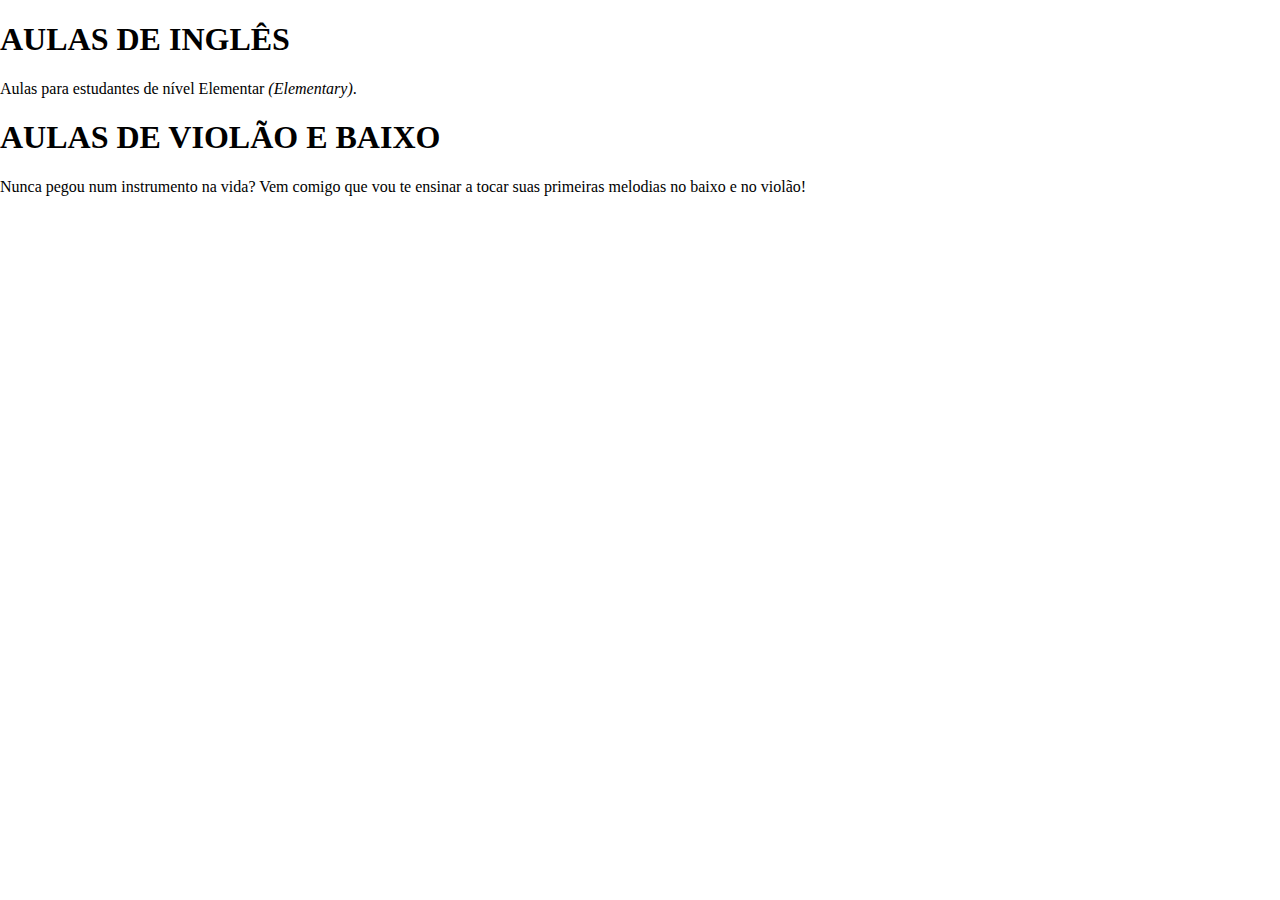
==== about_me.html @ 3e3b2a66 "initial commit" ====
<!DOCTYPE html>
<html>
    <head>
        <title>SERVIÇOS</title>
        <link href="css/style.css" rel="stylesheet">
    </head>
    <body>
        <h1>AULAS DE INGLÊS</h1>
        <p>Aulas para estudantes de nível Elementar <em>(Elementary)</em>.</p>
        
        <h1>AULAS DE VIOLÃO E BAIXO</h1>
        <p>Nunca pegou num instrumento na vida? Vem comigo que vou te ensinar a tocar suas 
        primeiras melodias no baixo e no violão!
        </p>
    </body>
</html>
---- css/style.css ----
body {
    margin: 0;
}

header {
    font-size: 36px;
    text-align: center;
    background-color: darkcyan;
    color: rgb(212, 250, 212);
    padding: 25px 0px;
    margin-bottom: 50px;
}

.image {
    float: right;
    width: 680px;
    border: 8px rgb(46, 46, 46) groove;
    margin: 50px 2px 0 0;
}

main {
    background-color: #f0f0f0;
    color: rgb(39, 39, 39);
    width: 600px;
    margin-left: 10px;
    padding: 10px;
    border: 5px solid
}

footer {
    font-size: 24px;
    text-align: center;
    background-color: rgb(43, 65, 78);
    color: rgb(220, 255, 220);
    padding: 25px 0px;
    margin-top: 25px;
}

a {
    color: lightseagreen
}
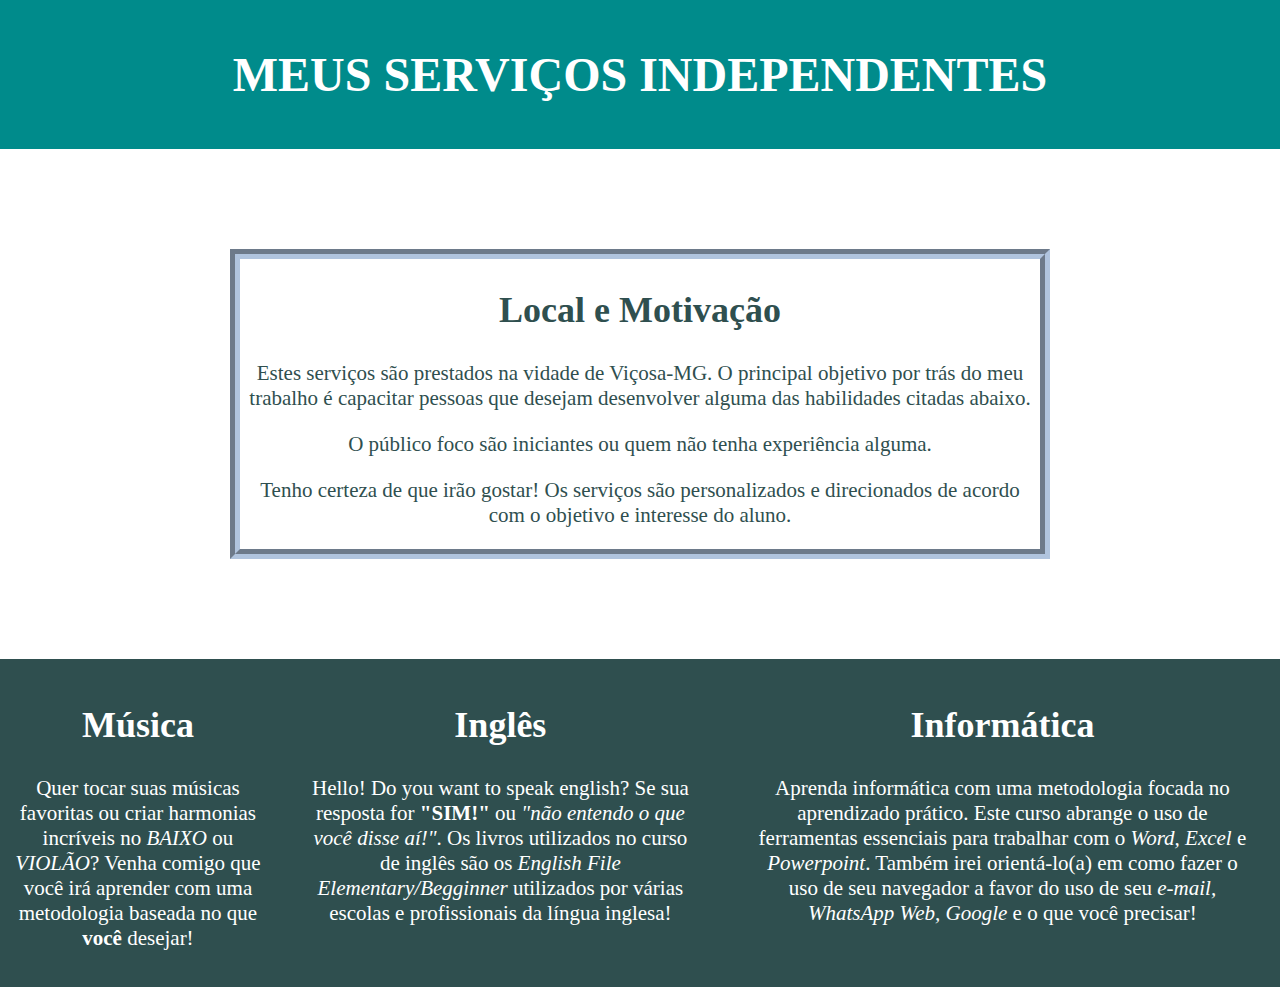
==== commit 6ae2844d: "updated about_me.html and created style_about.css for it" ====
--- a/about_me.html
+++ b/about_me.html
@@ -2,15 +2,82 @@
 <html>
     <head>
         <title>SERVIÇOS</title>
-        <link href="css/style.css" rel="stylesheet">
+        <link href="css/style_about.css" rel="stylesheet">
     </head>
     <body>
-        <h1>AULAS DE INGLÊS</h1>
-        <p>Aulas para estudantes de nível Elementar <em>(Elementary)</em>.</p>
-        
-        <h1>AULAS DE VIOLÃO E BAIXO</h1>
-        <p>Nunca pegou num instrumento na vida? Vem comigo que vou te ensinar a tocar suas 
-        primeiras melodias no baixo e no violão!
-        </p>
+        <header>
+            <h1>MEUS SERVIÇOS INDEPENDENTES</h1>
+        </header>
+
+        <div class="intro">
+            <h2>Local e Motivação</h2>
+            <p>Estes serviços são prestados na vidade de Viçosa-MG. 
+            O principal objetivo por trás do meu trabalho é capacitar 
+            pessoas que desejam desenvolver alguma das habilidades 
+            citadas abaixo.</p>
+            <p>O público foco são iniciantes ou quem não tenha 
+            experiência alguma.</p>
+            <p>Tenho certeza de que irão gostar! Os serviços são 
+            personalizados e direcionados de acordo com o objetivo 
+            e interesse do aluno.
+            </p>
+        </div>
+
+        <div class="my-skills">
+            <div class="columns">
+                <!-- Column 1: Música -->
+                <div class "column">
+                    <h2>Música</h2>
+                    <p>Quer tocar suas músicas favoritas 
+                    ou criar harmonias incríveis no 
+                    <em>BAIXO</em> ou <em>VIOLÃO</em>? 
+                    Venha comigo que você irá aprender 
+                    com uma metodologia baseada no que 
+                    <strong>você</strong> desejar!
+                    </p>
+                </div>
+
+                <!-- Column 2: Inglês -->
+                <div class="column">
+                    <h2>Inglês</h2>
+                    <p>Hello! Do you want to speak english? 
+                    Se sua resposta for <strong>"SIM!"</strong> 
+                    ou <em>"não entendo o que você disse aí!"</em>. 
+                    Os livros utilizados no curso de inglês 
+                    são os <em>English File Elementary/Begginner</em> 
+                    utilizados por várias escolas e profissionais da língua 
+                    inglesa!
+                    </p>
+                </div>
+
+                <!-- Column 3: Informática -->
+                <div class="column">
+                    <h2>Informática</h2>
+                    <p>Aprenda informática com uma metodologia 
+                    focada no aprendizado prático. Este curso 
+                    abrange o uso de ferramentas essenciais para 
+                    trabalhar com o <em>Word, Excel</em> e 
+                    <em>Powerpoint</em>. Também irei orientá-lo(a) 
+                    em como fazer o uso de seu navegador a favor 
+                    do uso de seu <em>e-mail, WhatsApp Web, Google</em> e 
+                    o que você precisar!
+                    </p>
+                </div>
+
+            </div> <!-- /columns-->
+        </div> <!-- /my-skills-->
     </body>
-</html>+</html>
+
+
+
+
+<!-- 
+    <h1>AULAS DE INGLÊS</h1>
+<p>Aulas para estudantes de nível Elementar <em>(Elementary)</em>.</p>
+
+<h1>AULAS DE VIOLÃO E BAIXO</h1>
+<p>Nunca pegou num instrumento na vida? Vem comigo que vou te ensinar a tocar suas 
+primeiras melodias no baixo e no violão!
+</p>
+ -->--- a/css/style_about.css
+++ b/css/style_about.css
@@ -0,0 +1,46 @@
+body {
+    margin: 0;
+    font-size: 21px;
+}
+
+/* Tipography */
+h1 {
+    font-size: 48px;
+}
+h2 {
+    font-size: 36px;
+}
+h3 {
+    font-size: 28px;
+}
+
+/* Layout */
+header {
+    background-color: darkcyan;
+    color: #fff;
+    padding: 15px 0;
+    text-align: center;
+}
+
+.intro {
+    text-align: center;
+    color: darkslategray;
+    width: 800px;
+    margin: 100px auto;
+    border: groove lightsteelblue 10px;
+}
+
+.my-skills {
+    text-align: center;
+    background-color: darkslategrey;
+    color: #fff;
+    padding: 15px 0;
+}
+
+.columns {
+    display: flex;
+}
+
+.column {
+    margin: 0 30px;
+}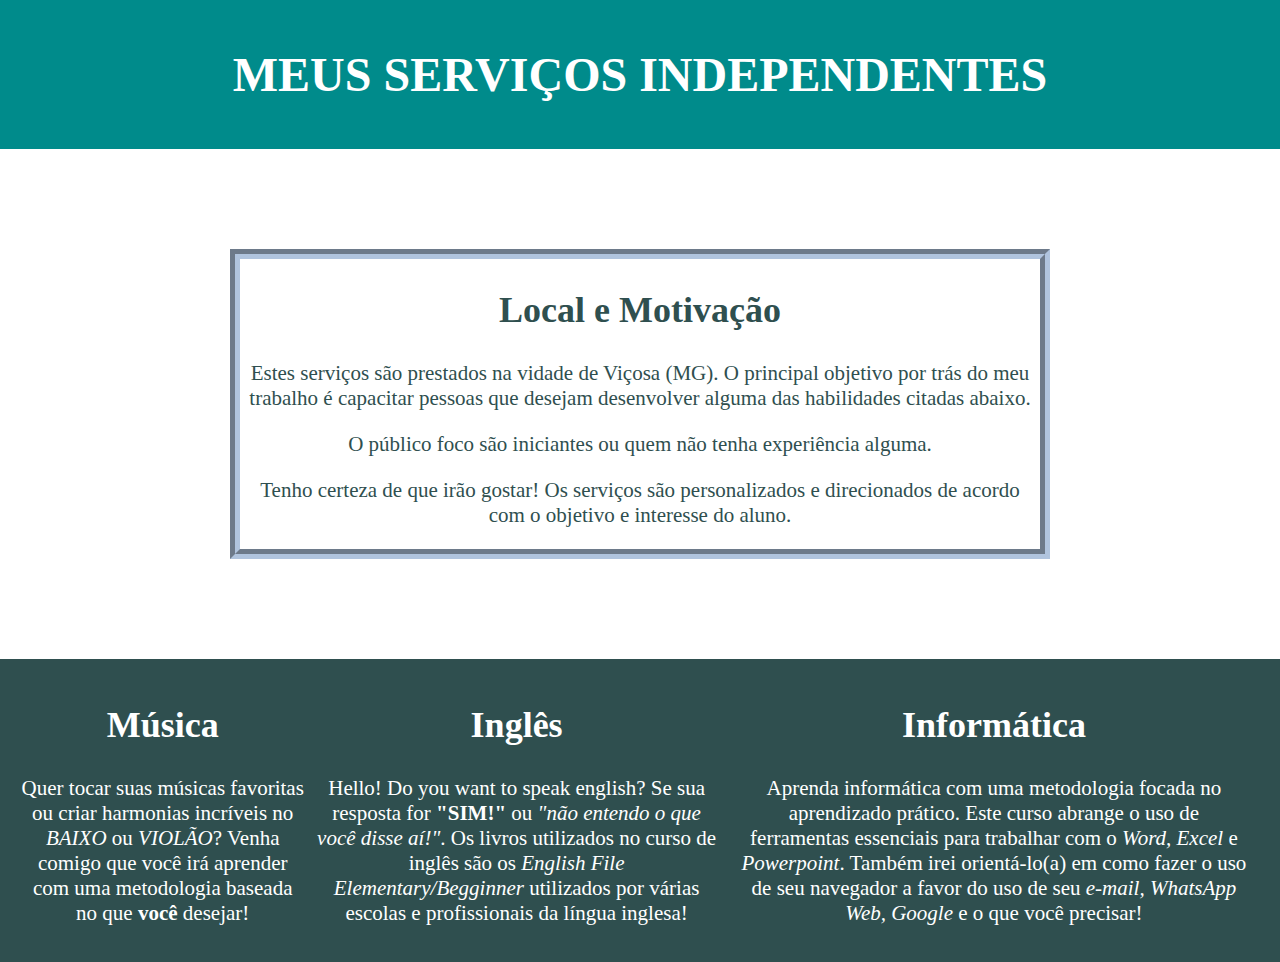
==== commit cb52d93a: "changes on README and about_me" ====
--- a/about_me.html
+++ b/about_me.html
@@ -11,7 +11,7 @@
 
         <div class="intro">
             <h2>Local e Motivação</h2>
-            <p>Estes serviços são prestados na vidade de Viçosa-MG. 
+            <p>Estes serviços são prestados na vidade de Viçosa (MG). 
             O principal objetivo por trás do meu trabalho é capacitar 
             pessoas que desejam desenvolver alguma das habilidades 
             citadas abaixo.</p>
--- a/css/style_about.css
+++ b/css/style_about.css
@@ -39,8 +39,9 @@
 
 .columns {
     display: flex;
+    margin: 0 20px;
 }
 
 .column {
-    margin: 0 30px;
+    margin: 0 10px;
 }